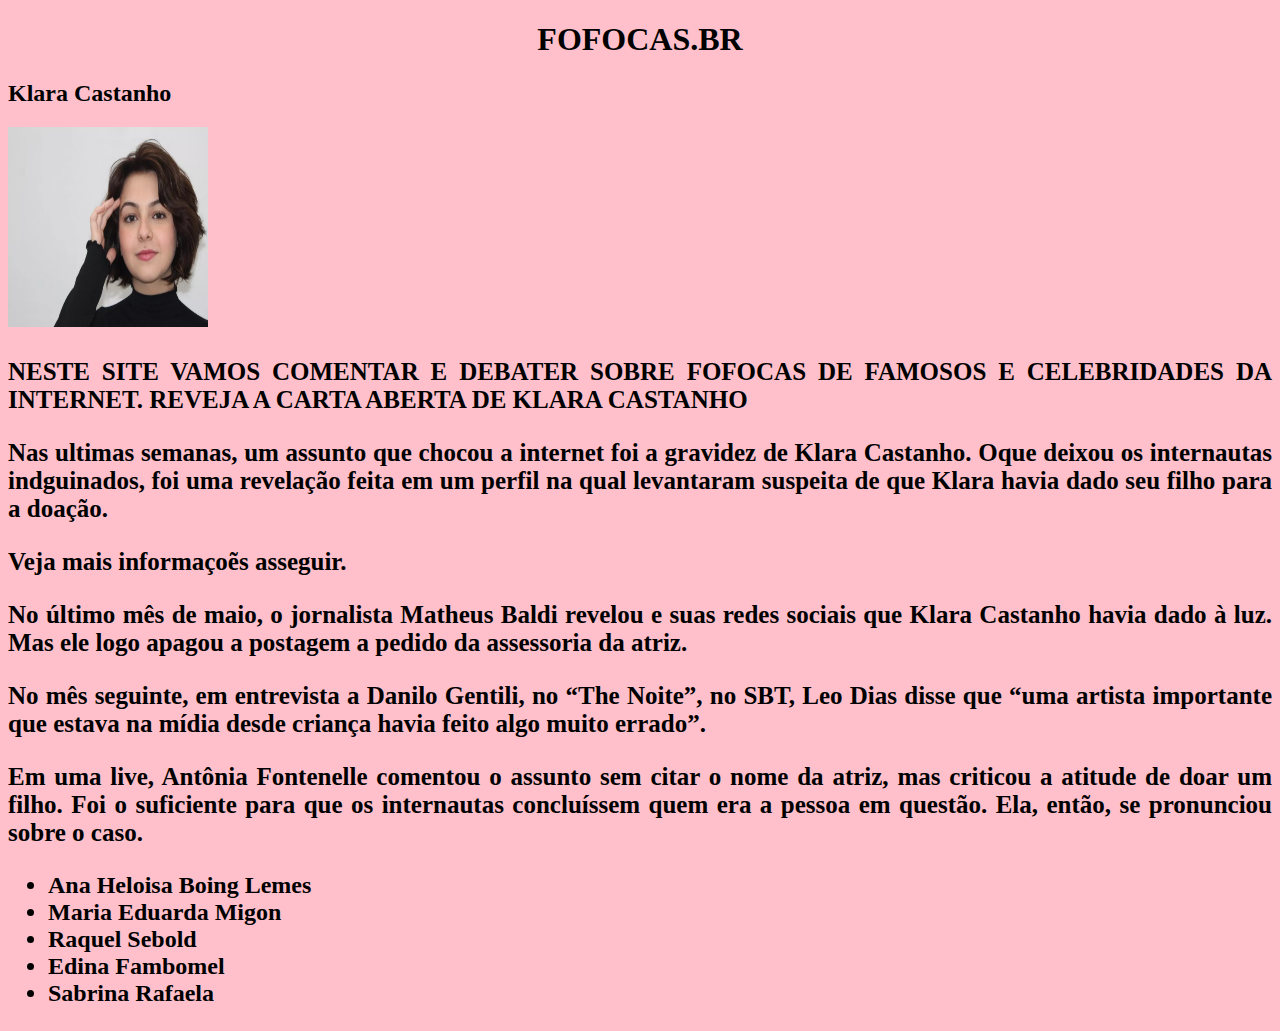
==== index.html @ 41b1e6b0 "nome criadores" ====
<!DOCTYPE html>

<head>

<link rel="stylesheet" href="style.css">

<meta charset="utf-8">
<title>página inicial</title>


</head>

<html>
<body>
<h1>FOFOCAS.BR</h1>

<h2>Klara Castanho<h2>

<img id="imagem1" src="klara.webp"           height="200px" width="200px"     >

<p>NESTE SITE VAMOS COMENTAR E DEBATER SOBRE FOFOCAS DE FAMOSOS E CELEBRIDADES DA INTERNET.
REVEJA A CARTA ABERTA DE KLARA CASTANHO</p>

<p>Nas ultimas semanas, um assunto que chocou a internet foi a gravidez de Klara Castanho.
Oque deixou os internautas indguinados, foi uma revelação feita em um perfil na qual levantaram 
suspeita de que Klara havia dado seu filho para a doação.</p>

<p>Veja mais informaçoẽs asseguir.</p>



<p>No último mês de maio, o jornalista Matheus Baldi revelou e suas redes sociais que Klara 
Castanho havia dado à luz. Mas ele logo apagou a postagem a pedido da assessoria da atriz.</p>

<p>No mês seguinte, em entrevista a Danilo Gentili, no “The Noite”, no SBT, Leo Dias disse 
que “uma artista importante que estava na mídia desde criança havia feito algo muito errado”. </p>

<p>Em uma live, Antônia Fontenelle comentou o assunto sem citar o nome da atriz, mas criticou 
a atitude de doar um filho. Foi o suficiente para que os internautas concluíssem quem era a
 pessoa em questão. Ela, então, se pronunciou sobre o caso.</p>

<ul>
<li> Ana Heloisa Boing Lemes </li>
<li> Maria Eduarda Migon </li>
<li> Raquel Sebold</li>
<li> Edina Fambomel</li>
<li> Sabrina Rafaela</li>



</ul>


</body>
</html>
---- style.css ----
body {background-color: pink;}
h1{font: size 50px ;text-align: center;color: black;}
p{background-color:pink;font-size: 25px;text-align: justify;}

imagem1{height: 50%; width: 50%;}
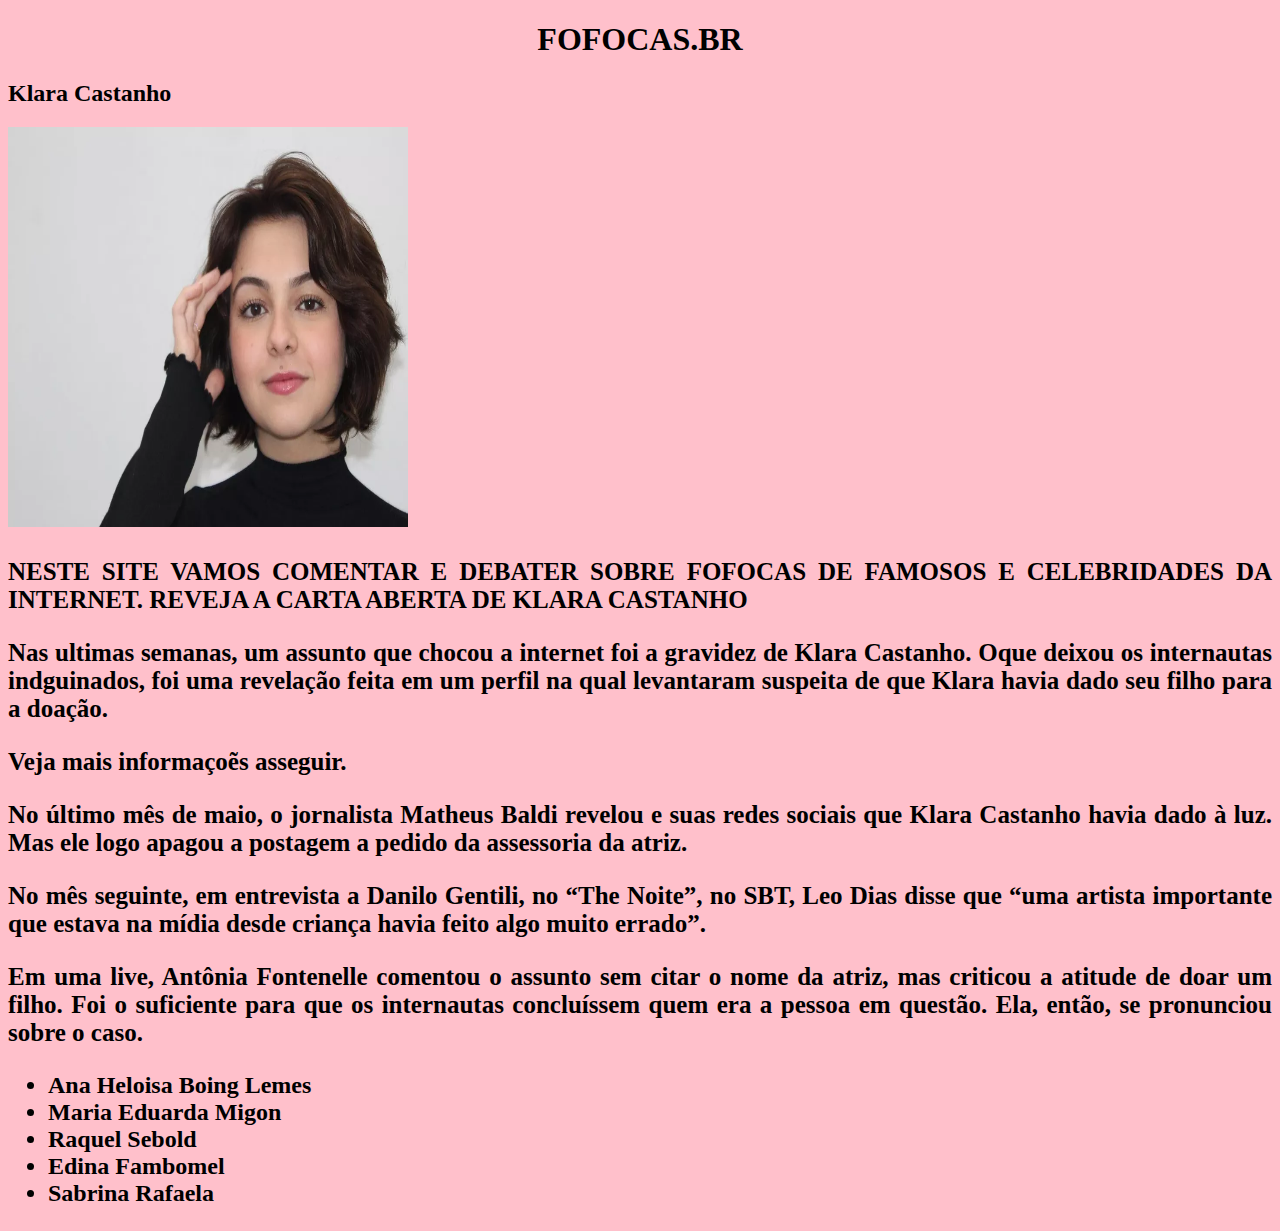
==== commit 080663fb: "ajuste" ====
--- a/index.html
+++ b/index.html
@@ -16,7 +16,7 @@
 
 <h2>Klara Castanho<h2>
 
-<img id="imagem1" src="klara.webp"           height="200px" width="200px"     >
+<img id="imagem1" src="klara.webp"           height="400px" width=400px"     >
 
 <p>NESTE SITE VAMOS COMENTAR E DEBATER SOBRE FOFOCAS DE FAMOSOS E CELEBRIDADES DA INTERNET.
 REVEJA A CARTA ABERTA DE KLARA CASTANHO</p>
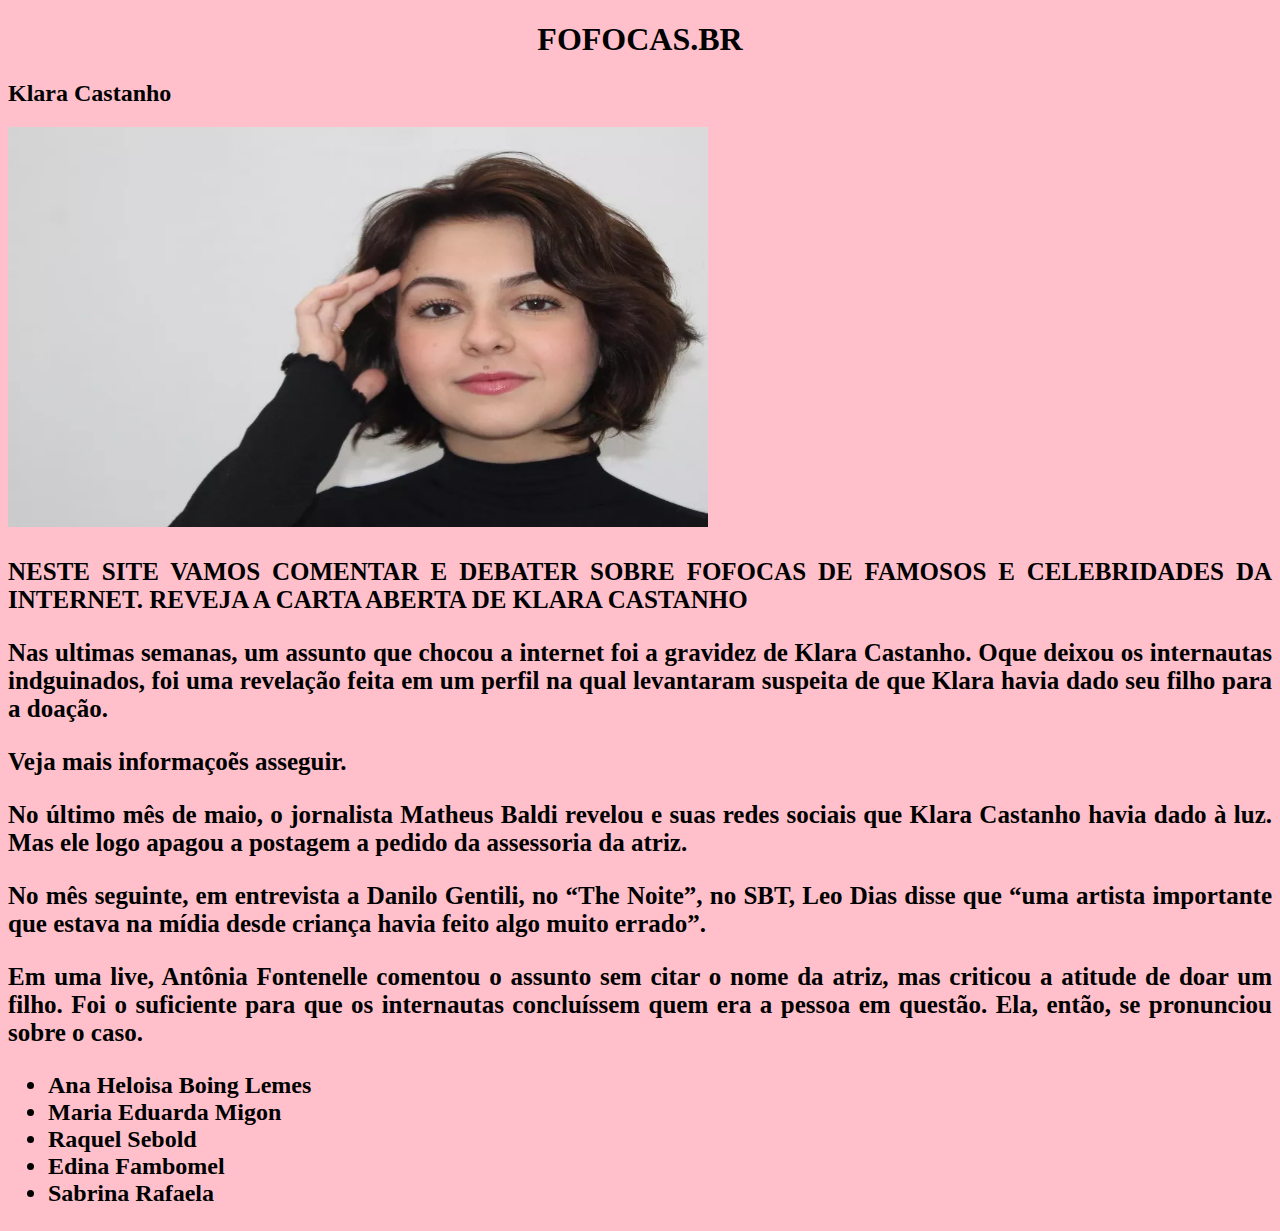
==== commit f6a835a8: "sl" ====
--- a/index.html
+++ b/index.html
@@ -16,7 +16,7 @@
 
 <h2>Klara Castanho<h2>
 
-<img id="imagem1" src="klara.webp"           height="400px" width=400px"     >
+<img id="imagem1" src="klara.webp"           height="400px" width=700px"     >
 
 <p>NESTE SITE VAMOS COMENTAR E DEBATER SOBRE FOFOCAS DE FAMOSOS E CELEBRIDADES DA INTERNET.
 REVEJA A CARTA ABERTA DE KLARA CASTANHO</p>
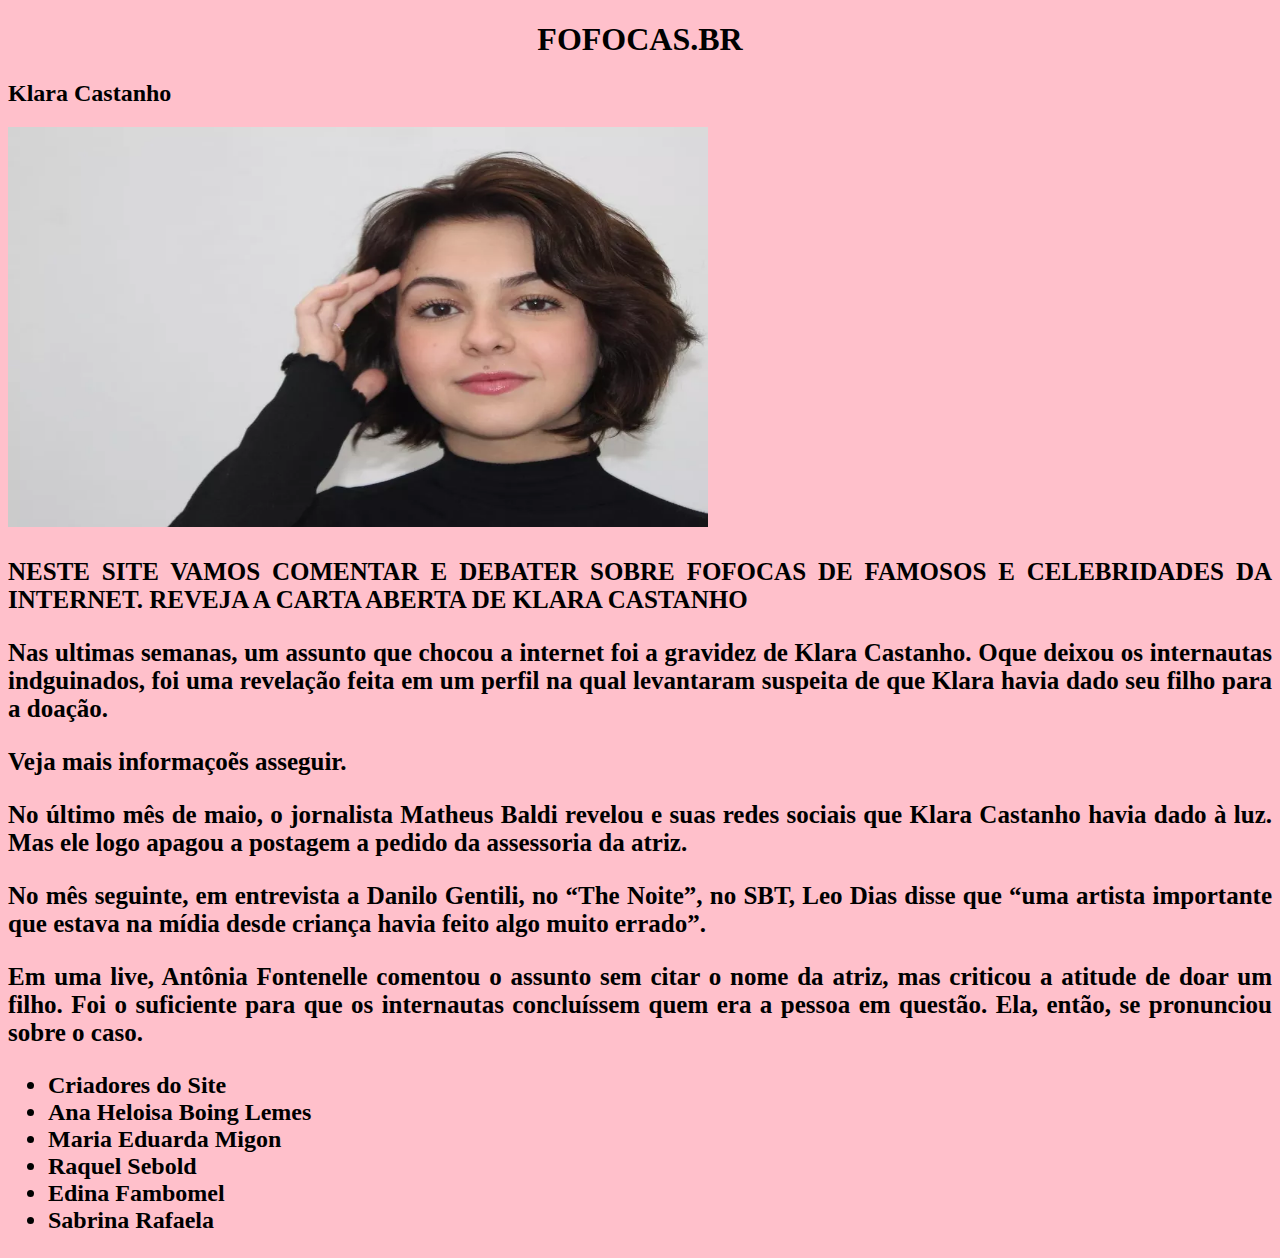
==== commit 882504c3: "uii" ====
--- a/index.html
+++ b/index.html
@@ -40,6 +40,7 @@
  pessoa em questão. Ela, então, se pronunciou sobre o caso.</p>
 
 <ul>
+<li>Criadores do Site</li>
 <li> Ana Heloisa Boing Lemes </li>
 <li> Maria Eduarda Migon </li>
 <li> Raquel Sebold</li>
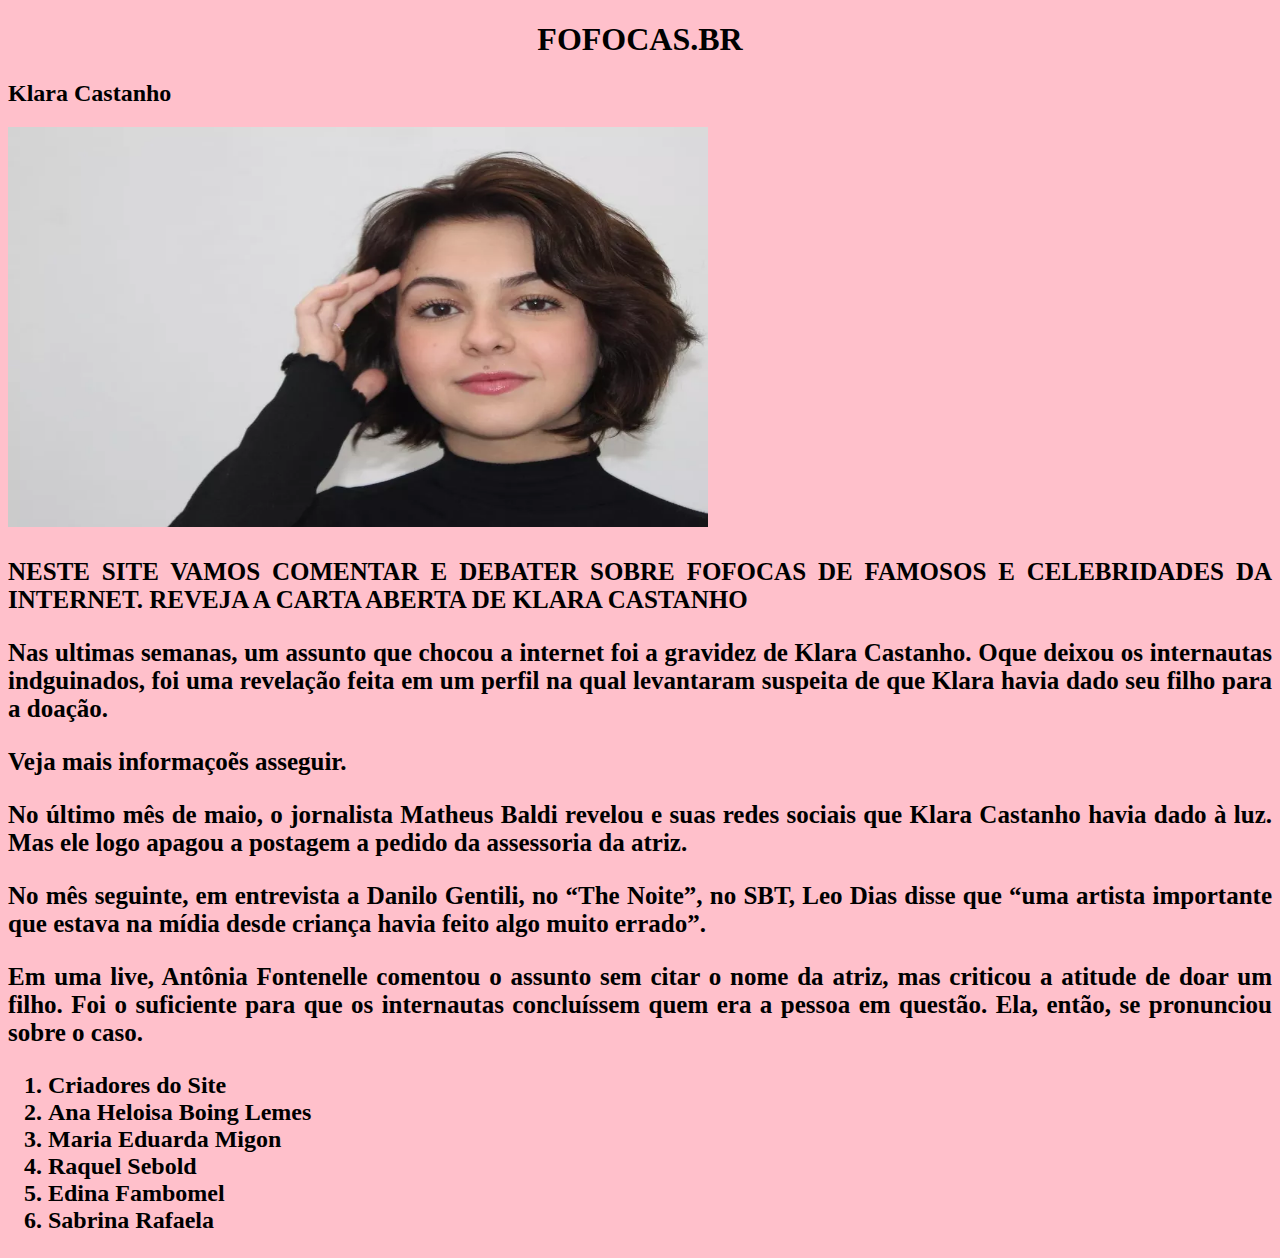
==== commit bcd93284: "oi" ====
--- a/index.html
+++ b/index.html
@@ -39,7 +39,7 @@
 a atitude de doar um filho. Foi o suficiente para que os internautas concluíssem quem era a
  pessoa em questão. Ela, então, se pronunciou sobre o caso.</p>
 
-<ul>
+<ol>
 <li>Criadores do Site</li>
 <li> Ana Heloisa Boing Lemes </li>
 <li> Maria Eduarda Migon </li>
@@ -49,7 +49,7 @@
 
 
 
-</ul>
+</ol>
 
 
 </body>
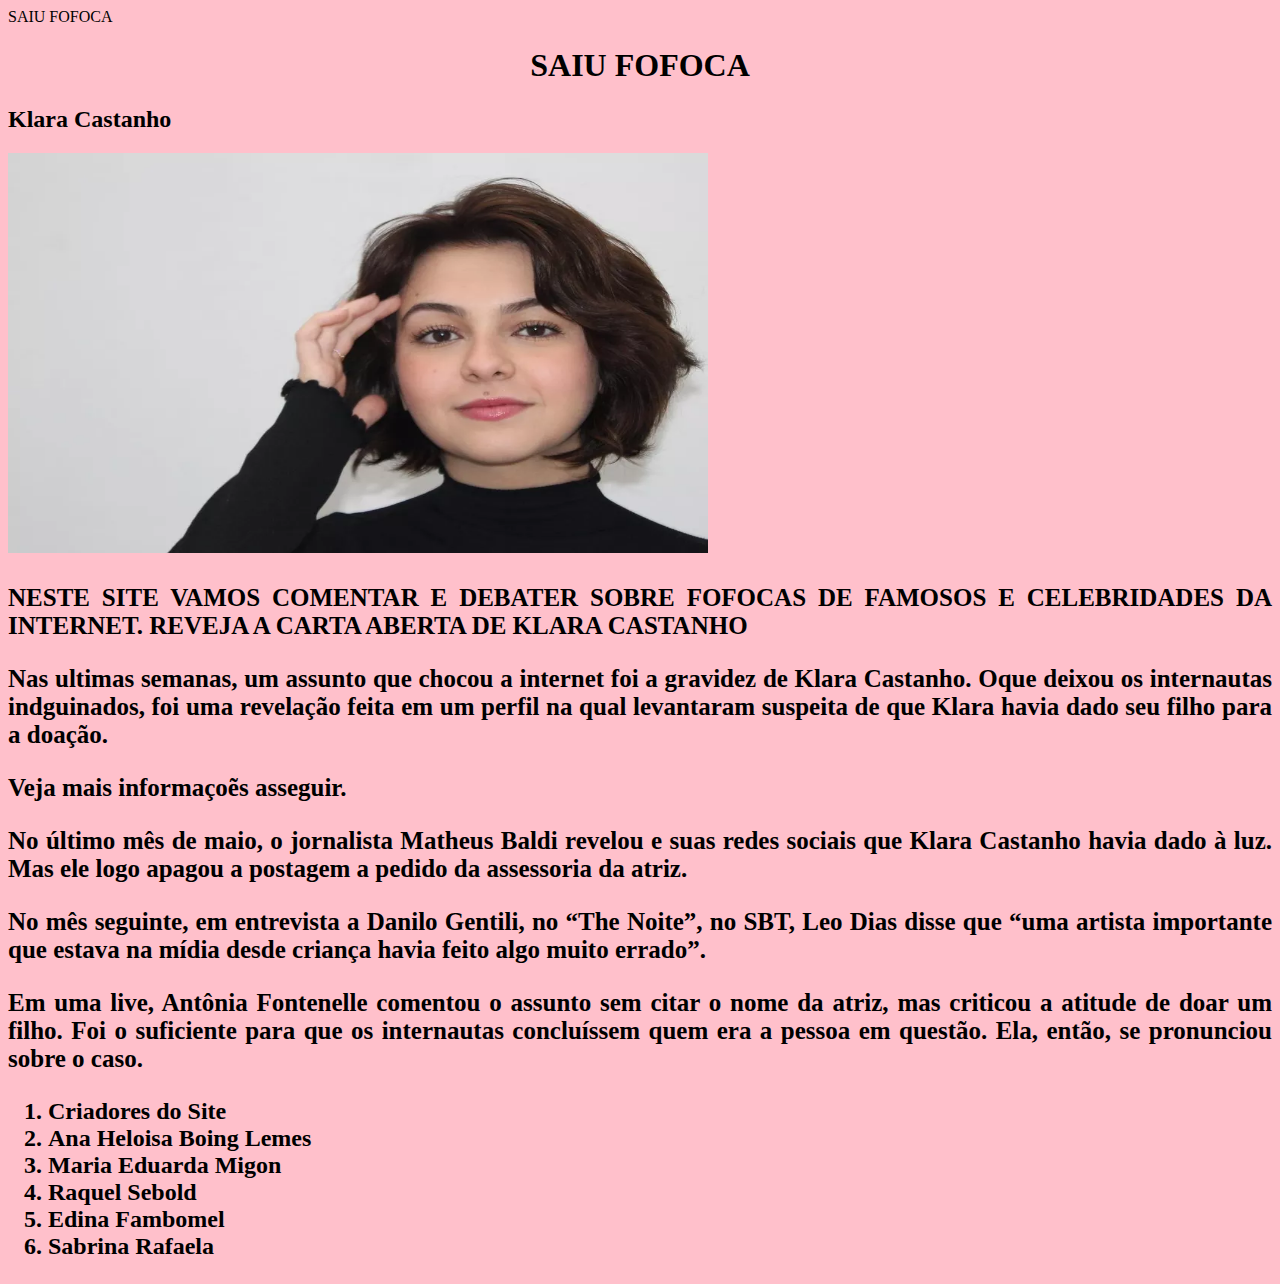
==== commit 8c512ee9: "MUDANDO" ====
--- a/index.html
+++ b/index.html
@@ -12,7 +12,9 @@
 
 <html>
 <body>
-<h1>FOFOCAS.BR</h1>
+<header>SAIU FOFOCA</header>
+
+<h1>SAIU FOFOCA</h1>
 
 <h2>Klara Castanho<h2>
 
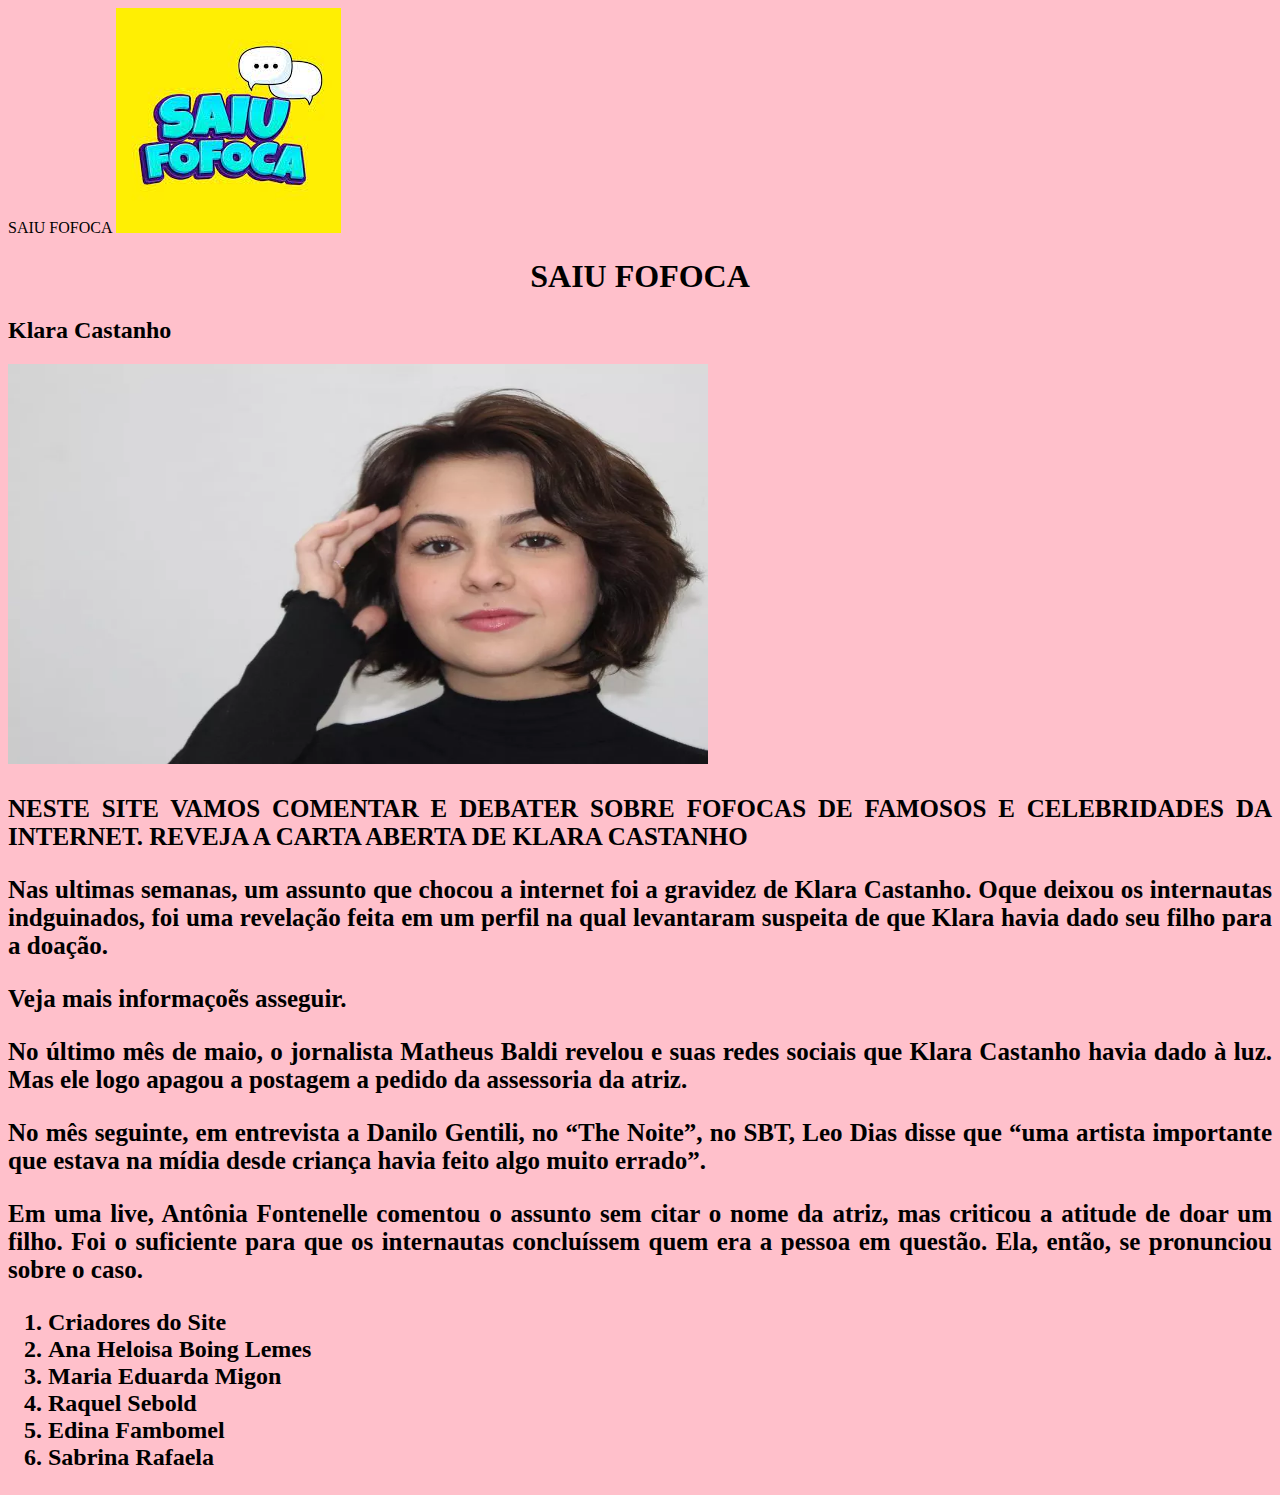
==== commit 288bae6c: "foto de capa" ====
--- a/index.html
+++ b/index.html
@@ -12,7 +12,9 @@
 
 <html>
 <body>
-<header>SAIU FOFOCA</header>
+<header>SAIU FOFOCA
+<img ide="imagem2" src="índice.jpeg"
+</header>
 
 <h1>SAIU FOFOCA</h1>
 
